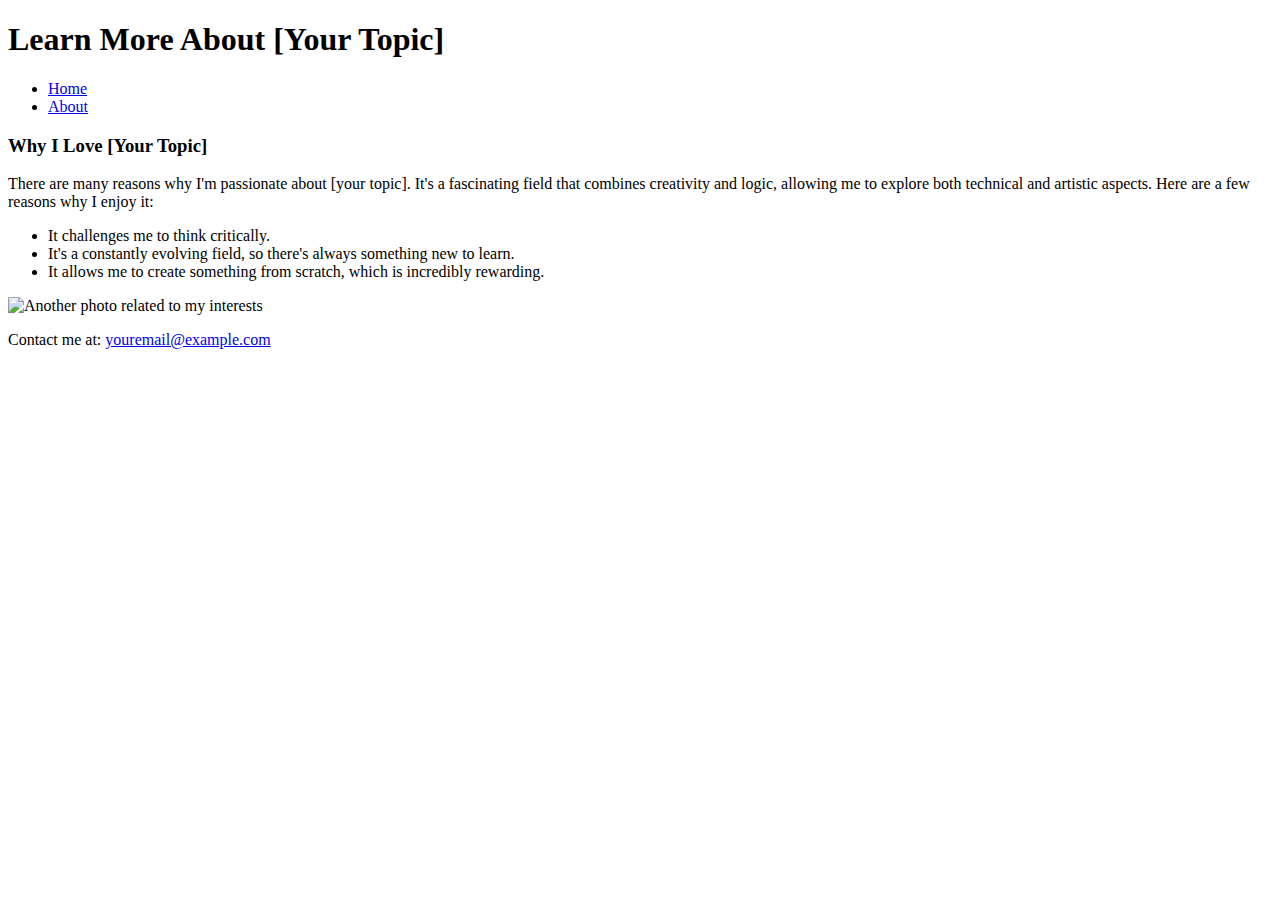
==== about.html @ d4f4516b "Create about.html" ====
<!DOCTYPE html>
<html lang="en">
<head>
    <meta charset="UTF-8">
    <meta name="viewport" content="width=device-width, initial-scale=1.0">
    <title>About My Passion</title>
    <link rel="stylesheet" href="styles.css">
</head>
<body>

    <header>
        <h1>Learn More About [Your Topic]</h1>
        <nav>
            <ul>
                <li><a href="index.html">Home</a></li>
                <li><a href="about.html">About</a></li>
            </ul>
        </nav>
    </header>

    <main>
        <section>
            <h3>Why I Love [Your Topic]</h3>
            <p>There are many reasons why I'm passionate about [your topic]. It's a fascinating field that combines creativity and logic, allowing me to explore both technical and artistic aspects. Here are a few reasons why I enjoy it:</p>

            <ul>
                <li>It challenges me to think critically.</li>
                <li>It's a constantly evolving field, so there's always something new to learn.</li>
                <li>It allows me to create something from scratch, which is incredibly rewarding.</li>
            </ul>

            <img src="second-image.jpg" alt="Another photo related to my interests" width="300">
        </section>
    </main>

    <footer>
        <p>Contact me at: <a href="mailto:youremail@example.com">youremail@example.com</a></p>
    </footer>

</body>
</html>
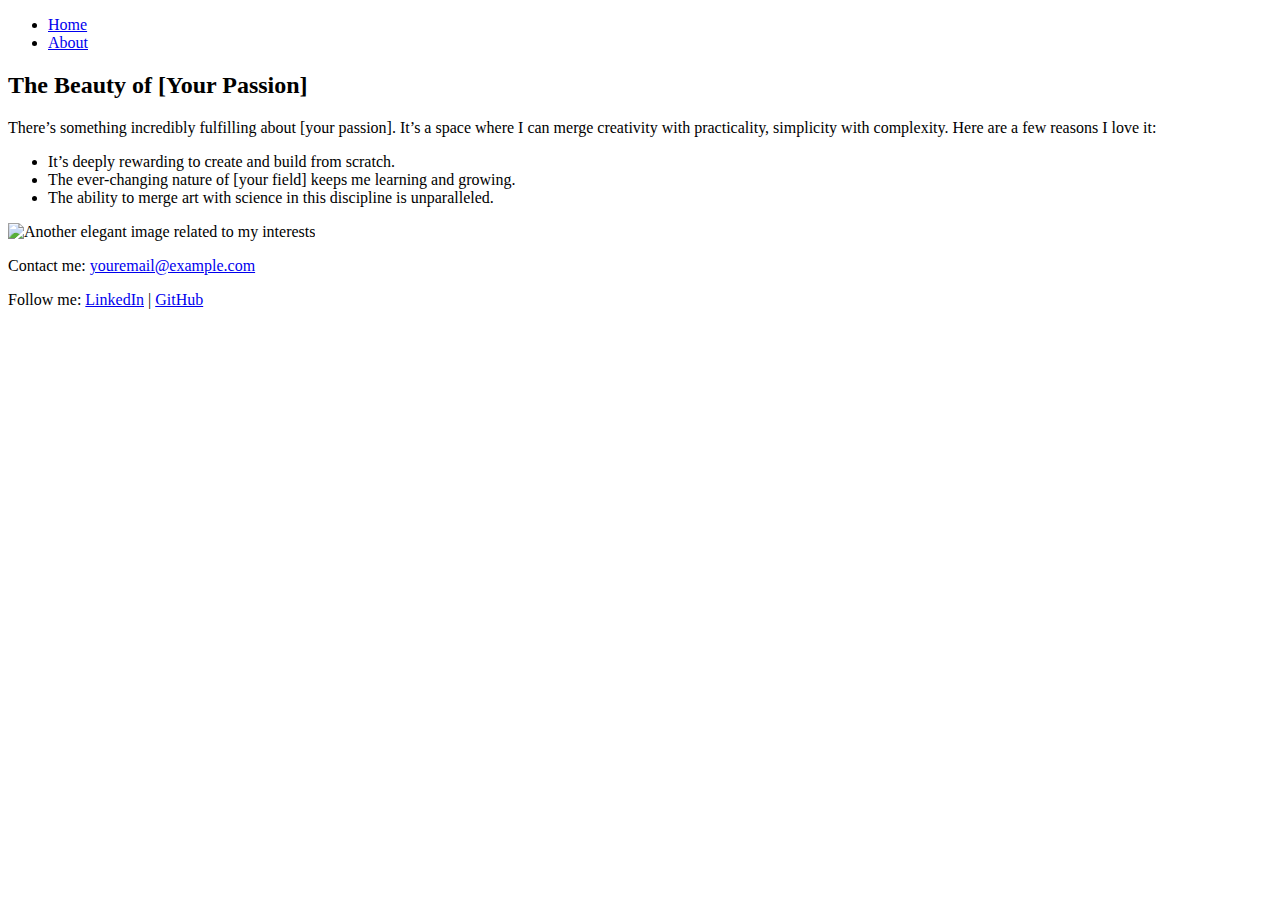
==== commit 032173fb: "Update about.html" ====
--- a/about.html
+++ b/about.html
@@ -9,7 +9,6 @@
 <body>
 
     <header>
-        <h1>Learn More About [Your Topic]</h1>
         <nav>
             <ul>
                 <li><a href="index.html">Home</a></li>
@@ -19,22 +18,23 @@
     </header>
 
     <main>
-        <section>
-            <h3>Why I Love [Your Topic]</h3>
-            <p>There are many reasons why I'm passionate about [your topic]. It's a fascinating field that combines creativity and logic, allowing me to explore both technical and artistic aspects. Here are a few reasons why I enjoy it:</p>
+        <section class="content">
+            <h2>The Beauty of [Your Passion]</h2>
+            <p>There’s something incredibly fulfilling about [your passion]. It’s a space where I can merge creativity with practicality, simplicity with complexity. Here are a few reasons I love it:</p>
 
             <ul>
-                <li>It challenges me to think critically.</li>
-                <li>It's a constantly evolving field, so there's always something new to learn.</li>
-                <li>It allows me to create something from scratch, which is incredibly rewarding.</li>
+                <li>It’s deeply rewarding to create and build from scratch.</li>
+                <li>The ever-changing nature of [your field] keeps me learning and growing.</li>
+                <li>The ability to merge art with science in this discipline is unparalleled.</li>
             </ul>
 
-            <img src="second-image.jpg" alt="Another photo related to my interests" width="300">
+            <img src="second-image.jpg" alt="Another elegant image related to my interests" class="content-image">
         </section>
     </main>
 
     <footer>
-        <p>Contact me at: <a href="mailto:youremail@example.com">youremail@example.com</a></p>
+        <p>Contact me: <a href="mailto:youremail@example.com">youremail@example.com</a></p>
+        <p>Follow me: <a href="https://www.linkedin.com/in/your-profile">LinkedIn</a> | <a href="https://www.github.com/your-profile">GitHub</a></p>
     </footer>
 
 </body>
